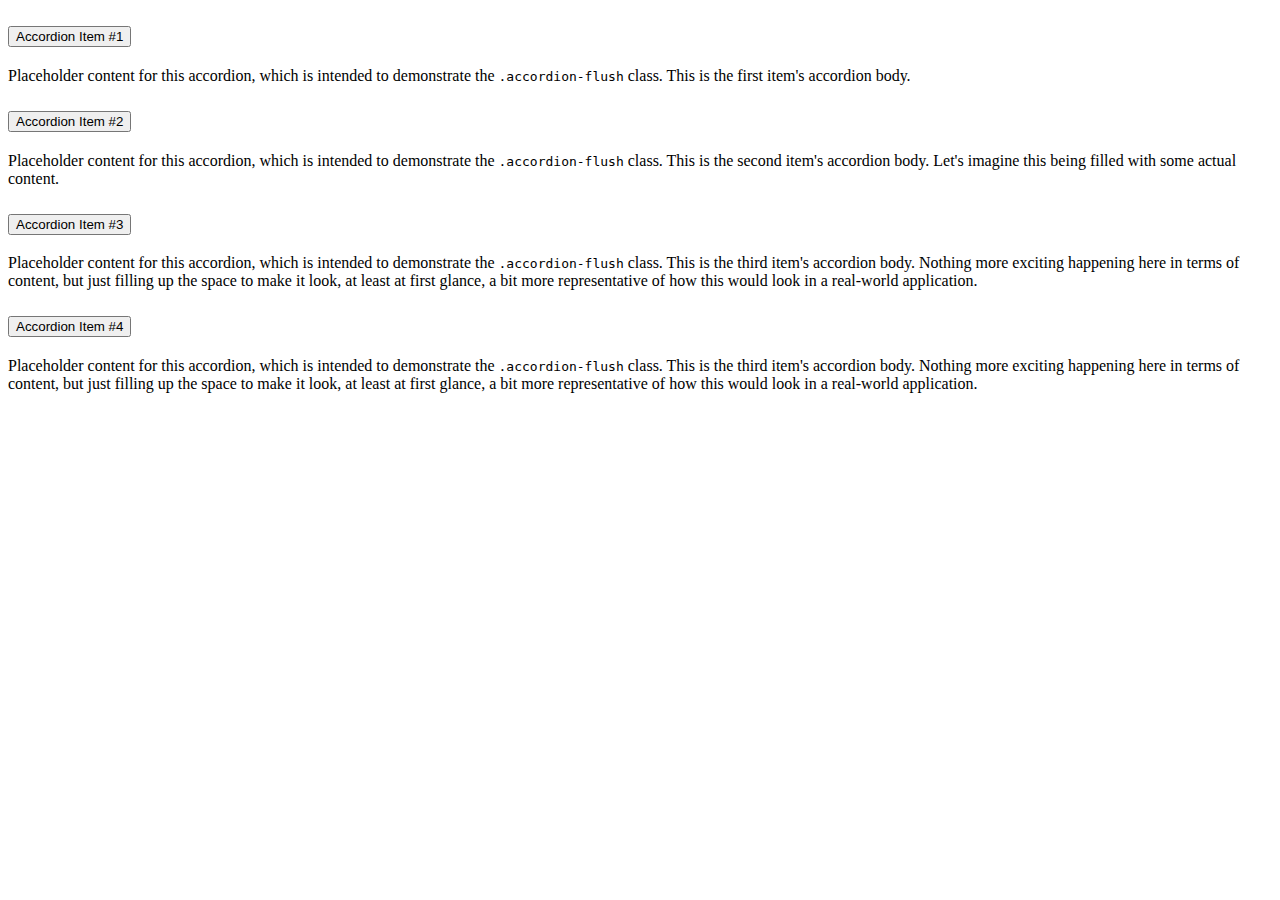
==== block.html @ ba338405 "same code modified" ====
<!DOCTYPE html>
<html lang="en">
<head>
    <meta charset="UTF-8">
    <meta http-equiv="X-UA-Compatible" content="IE=edge">
    <meta name="viewport" content="width=device-width, initial-scale=1.0">
    <title>Blog page</title>
    <!-- bootstrap link -->
    <link href="https://cdn.jsdelivr.net/npm/bootstrap@5.0.2/dist/css/bootstrap.min.css" rel="stylesheet" integrity="sha384-EVSTQN3/azprG1Anm3QDgpJLIm9Nao0Yz1ztcQTwFspd3yD65VohhpuuCOmLASjC" crossorigin="anonymous">
</head>
<body>
    <main class="container">
        <div class="accordion accordion-flush" id="accordionFlushExample">
            <div class="accordion-item">
              <h2 class="accordion-header" id="flush-headingOne">
                <button class="accordion-button collapsed" type="button" data-bs-toggle="collapse" data-bs-target="#flush-collapseOne" aria-expanded="false" aria-controls="flush-collapseOne">
                  Accordion Item #1
                </button>
              </h2>
              <div id="flush-collapseOne" class="accordion-collapse collapse" aria-labelledby="flush-headingOne" data-bs-parent="#accordionFlushExample">
                <div class="accordion-body">Placeholder content for this accordion, which is intended to demonstrate the <code>.accordion-flush</code> class. This is the first item's accordion body.</div>
              </div>
            </div>
            <div class="accordion-item">
              <h2 class="accordion-header" id="flush-headingTwo">
                <button class="accordion-button collapsed" type="button" data-bs-toggle="collapse" data-bs-target="#flush-collapseTwo" aria-expanded="false" aria-controls="flush-collapseTwo">
                  Accordion Item #2
                </button>
              </h2>
              <div id="flush-collapseTwo" class="accordion-collapse collapse" aria-labelledby="flush-headingTwo" data-bs-parent="#accordionFlushExample">
                <div class="accordion-body">Placeholder content for this accordion, which is intended to demonstrate the <code>.accordion-flush</code> class. This is the second item's accordion body. Let's imagine this being filled with some actual content.</div>
              </div>
            </div>
            
            <div class="accordion-item">
                <h2 class="accordion-header" id="flush-headingThree">
                  <button class="accordion-button collapsed" type="button" data-bs-toggle="collapse" data-bs-target="#flush-collapseThree" aria-expanded="false" aria-controls="flush-collapseThree">
                    Accordion Item #3
                  </button>
                </h2>
                <div id="flush-collapseThree" class="accordion-collapse collapse" aria-labelledby="flush-headingThree" data-bs-parent="#accordionFlushExample">
                  <div class="accordion-body">Placeholder content for this accordion, which is intended to demonstrate the <code>.accordion-flush</code> class. This is the third item's accordion body. Nothing more exciting happening here in terms of content, but just filling up the space to make it look, at least at first glance, a bit more representative of how this would look in a real-world application.</div>
                </div>
              </div>
              <div class="accordion-item">
                <h2 class="accordion-header" id="flush-headingThree">
                  <button class="accordion-button collapsed" type="button" data-bs-toggle="collapse" data-bs-target="#flush-collapseThree" aria-expanded="false" aria-controls="flush-collapseThree">
                    Accordion Item #4
                  </button>
                </h2>
                <div id="flush-collapseThree" class="accordion-collapse collapse" aria-labelledby="flush-headingThree" data-bs-parent="#accordionFlushExample">
                  <div class="accordion-body">Placeholder content for this accordion, which is intended to demonstrate the <code>.accordion-flush</code> class. This is the third item's accordion body. Nothing more exciting happening here in terms of content, but just filling up the space to make it look, at least at first glance, a bit more representative of how this would look in a real-world application.</div>
                </div>
              </div>
          </div>
    </main>
    <!-- bootstrap link -->
    <script src="https://cdn.jsdelivr.net/npm/bootstrap@5.0.2/dist/js/bootstrap.bundle.min.js" integrity="sha384-MrcW6ZMFYlzcLA8Nl+NtUVF0sA7MsXsP1UyJoMp4YLEuNSfAP+JcXn/tWtIaxVXM" crossorigin="anonymous"></script>
</body>
</html>
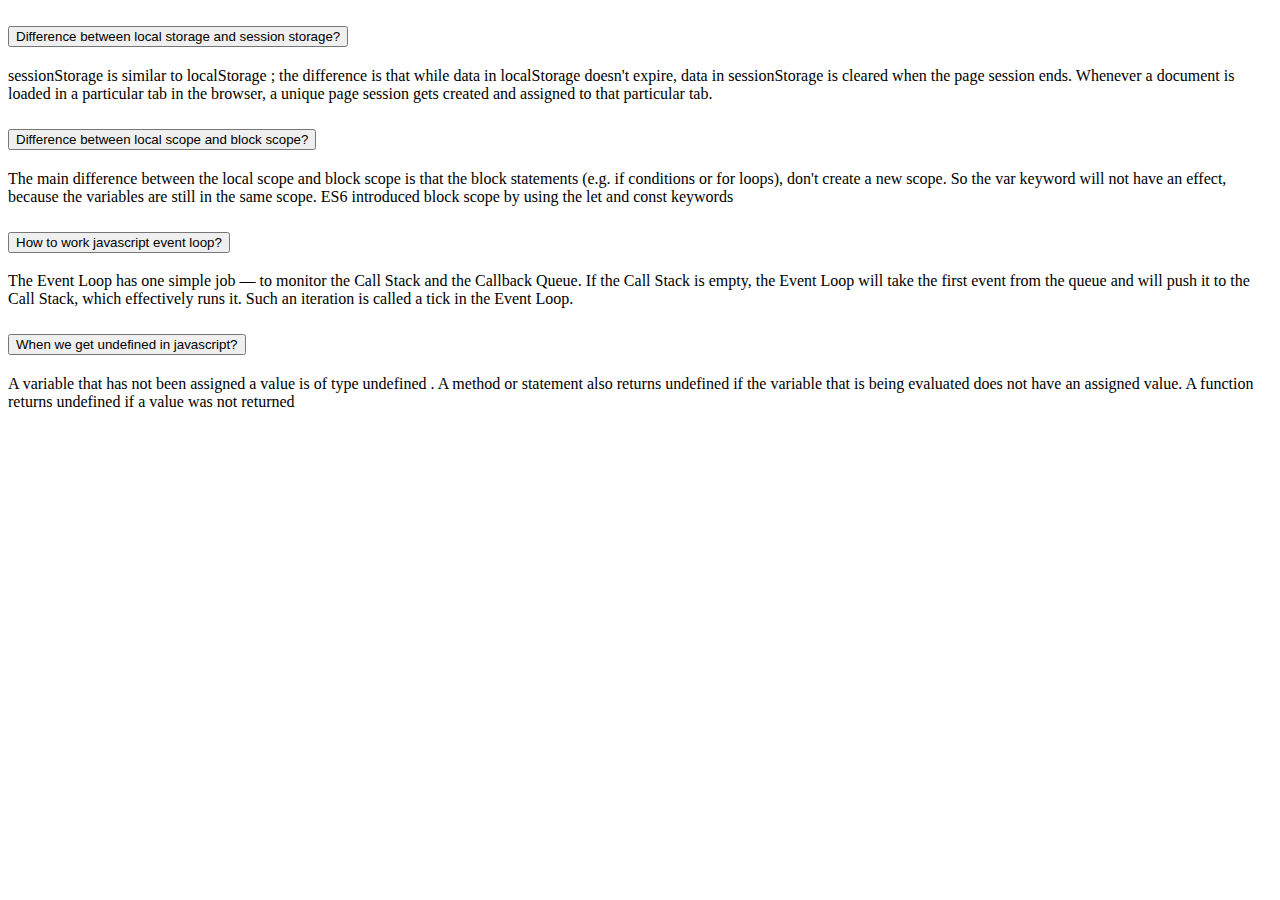
==== commit a220be13: "blog page add" ====
--- a/block.html
+++ b/block.html
@@ -14,42 +14,43 @@
             <div class="accordion-item">
               <h2 class="accordion-header" id="flush-headingOne">
                 <button class="accordion-button collapsed" type="button" data-bs-toggle="collapse" data-bs-target="#flush-collapseOne" aria-expanded="false" aria-controls="flush-collapseOne">
-                  Accordion Item #1
+                  Difference between local storage and session storage?
                 </button>
               </h2>
               <div id="flush-collapseOne" class="accordion-collapse collapse" aria-labelledby="flush-headingOne" data-bs-parent="#accordionFlushExample">
-                <div class="accordion-body">Placeholder content for this accordion, which is intended to demonstrate the <code>.accordion-flush</code> class. This is the first item's accordion body.</div>
+                <div class="accordion-body">
+                  sessionStorage is similar to localStorage ; the difference is that while data in localStorage doesn't expire, data in sessionStorage is cleared when the page session ends. Whenever a document is loaded in a particular tab in the browser, a unique page session gets created and assigned to that particular tab.</div>
               </div>
             </div>
             <div class="accordion-item">
               <h2 class="accordion-header" id="flush-headingTwo">
                 <button class="accordion-button collapsed" type="button" data-bs-toggle="collapse" data-bs-target="#flush-collapseTwo" aria-expanded="false" aria-controls="flush-collapseTwo">
-                  Accordion Item #2
+                  Difference between local scope and block scope?
                 </button>
               </h2>
               <div id="flush-collapseTwo" class="accordion-collapse collapse" aria-labelledby="flush-headingTwo" data-bs-parent="#accordionFlushExample">
-                <div class="accordion-body">Placeholder content for this accordion, which is intended to demonstrate the <code>.accordion-flush</code> class. This is the second item's accordion body. Let's imagine this being filled with some actual content.</div>
+                <div class="accordion-body">The main difference between the local scope and block scope is that the block statements (e.g. if conditions or for loops), don't create a new scope. So the var keyword will not have an effect, because the variables are still in the same scope. ES6 introduced block scope by using the let and const keywords</div>
               </div>
             </div>
             
             <div class="accordion-item">
                 <h2 class="accordion-header" id="flush-headingThree">
                   <button class="accordion-button collapsed" type="button" data-bs-toggle="collapse" data-bs-target="#flush-collapseThree" aria-expanded="false" aria-controls="flush-collapseThree">
-                    Accordion Item #3
+                    How to work javascript event loop?
                   </button>
                 </h2>
                 <div id="flush-collapseThree" class="accordion-collapse collapse" aria-labelledby="flush-headingThree" data-bs-parent="#accordionFlushExample">
-                  <div class="accordion-body">Placeholder content for this accordion, which is intended to demonstrate the <code>.accordion-flush</code> class. This is the third item's accordion body. Nothing more exciting happening here in terms of content, but just filling up the space to make it look, at least at first glance, a bit more representative of how this would look in a real-world application.</div>
+                  <div class="accordion-body">The Event Loop has one simple job — to monitor the Call Stack and the Callback Queue. If the Call Stack is empty, the Event Loop will take the first event from the queue and will push it to the Call Stack, which effectively runs it. Such an iteration is called a tick in the Event Loop.</div>
                 </div>
               </div>
               <div class="accordion-item">
                 <h2 class="accordion-header" id="flush-headingThree">
                   <button class="accordion-button collapsed" type="button" data-bs-toggle="collapse" data-bs-target="#flush-collapseThree" aria-expanded="false" aria-controls="flush-collapseThree">
-                    Accordion Item #4
+                    When we get undefined in javascript?
                   </button>
                 </h2>
                 <div id="flush-collapseThree" class="accordion-collapse collapse" aria-labelledby="flush-headingThree" data-bs-parent="#accordionFlushExample">
-                  <div class="accordion-body">Placeholder content for this accordion, which is intended to demonstrate the <code>.accordion-flush</code> class. This is the third item's accordion body. Nothing more exciting happening here in terms of content, but just filling up the space to make it look, at least at first glance, a bit more representative of how this would look in a real-world application.</div>
+                  <div class="accordion-body">A variable that has not been assigned a value is of type undefined . A method or statement also returns undefined if the variable that is being evaluated does not have an assigned value. A function returns undefined if a value was not returned</div>
                 </div>
               </div>
           </div>
